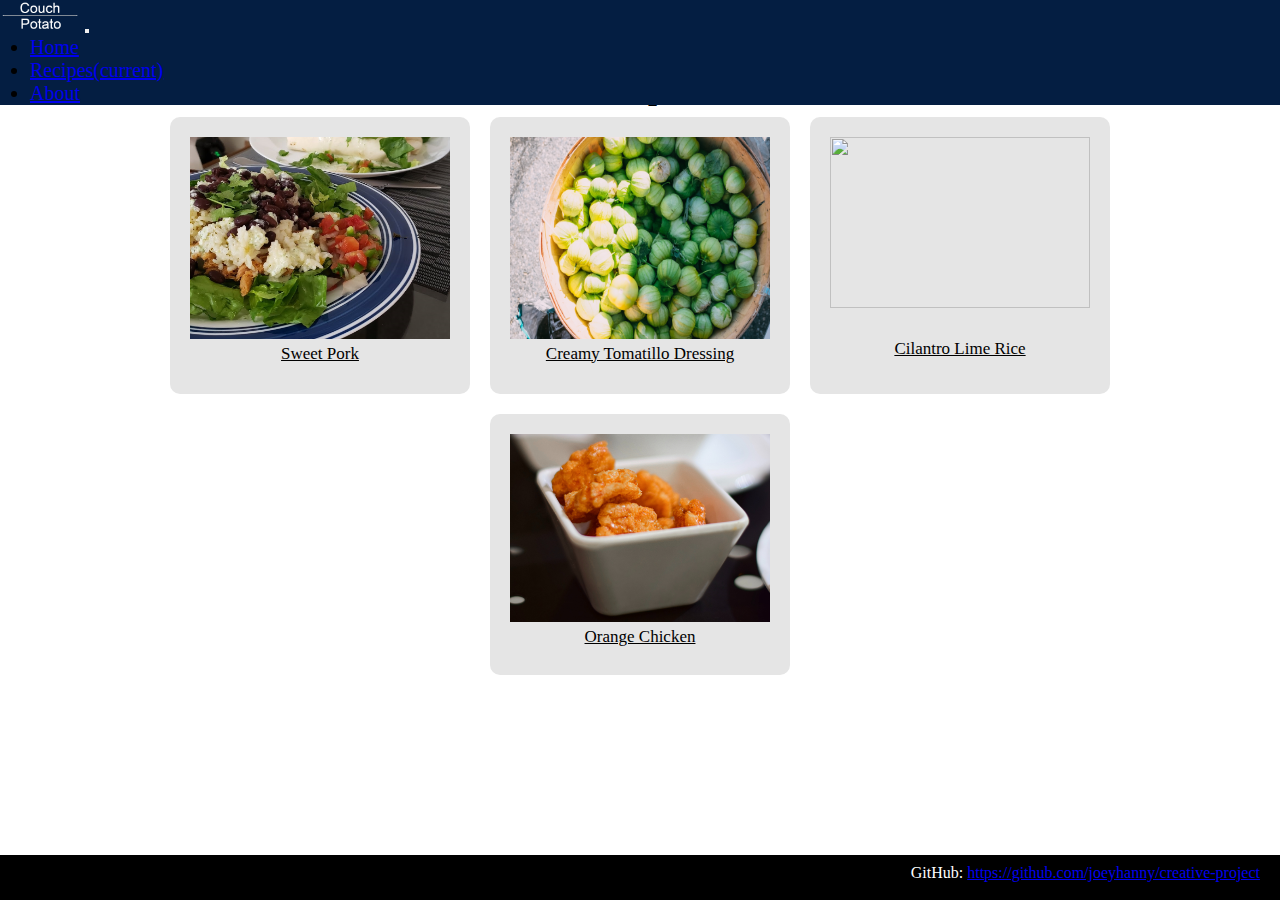
==== pages/recipe-list.html @ f2892d6e "First commit" ====
<!DOCTYPE html>
<html lang="en" dir="ltr">
  <head>
    <link rel="stylesheet" href="https://stackpath.bootstrapcdn.com/bootstrap/4.1.3/css/bootstrap.min.css"
    integrity="sha384-MCw98/SFnGE8fJT3GXwEOngsV7Zt27NXFoaoApmYm81iuXoPkFOJwJ8ERdknLPMO" crossorigin="anonymous">
    <link rel="stylesheet" href="/css/styles.css">
    <meta charset="utf-8">
    <meta name="viewport" content="width=device-width, initial-scale=1.0, maximum-scale=1.0">
    <title>Recipes - Couch And Potatoes</title>
  </head>
  <body>
    <nav class="navbar navbar-expand-lg navbar-dark bg-dark">
      <a class="navbar-brand" href="/"> <img class="logo" src="/images/logo.png"> </a>
      <button class="navbar-toggler" type="button" data-toggle="collapse" data-target="#navbarNav" aria-controls="navbarNav" aria-expanded="false" aria-label="Toggle navigation">
        <span class="navbar-toggler-icon"></span>
      </button>
      <div class="collapse navbar-collapse" id="navbarNav">
        <ul class="navbar-nav">
          <li class="nav-item">
            <a class="nav-link" href="/">Home</a>
          </li>
          <li class="nav-item active">
            <a class="nav-link" href="/pages/recipe-list.html">Recipes<span class="sr-only">(current)</span></a>
          </li>
          <li class="nav-item">
            <a class="nav-link" href="/pages/about.html">About</a>
          </li>
        </ul>
      </div>
    </nav>

    <div class="page">
      <h1>Recipes</h1>

      <div class="recipe-list">
        <a class="recipe-link recipe" href="/pages/recipes/cafe-rio-sweet-pork.html">
          <img class="recipe-img" src="/images/sweet-pork.jpg">
          Sweet Pork
        </a>
        <a class="recipe-link recipe" href="/pages/recipes/creamy-tomatillo-dressing.html">
          <img class="recipe-img" src="/images/ashim-d-silva-ehxXXgarXsw-unsplash.jpg">
          Creamy Tomatillo Dressing
        </a>
        <a class="recipe-link recipe" href="/pages/recipes/cilantro-lime-rice.html">
          <img class="recipe-img" src="/images/paula-morin-7fkhwbmb3Uk-unsplash.jpg">
          Cilantro Lime Rice
        </a>
        <a class="recipe-link recipe" href="/pages/recipes/orange-chicken.html">
          <img class="recipe-img" src="/images/clayton-tonna-uf3wNWYmyRg-unsplash.jpg">
          Orange Chicken
        </a>

      </div>

    </div>

    <div class="footer">
      GitHub: <a href="https://github.com/joeyhanny/creative-project">https://github.com/joeyhanny/creative-project</a>
    </div>

    <script src="https://code.jquery.com/jquery-3.3.1.slim.min.js" integrity="sha384-q8i/X+965DzO0rT7abK41JStQIAqVgRVzpbzo5smXKp4YfRvH+8abtTE1Pi6jizo" crossorigin="anonymous"></script>
    <script src="https://cdnjs.cloudflare.com/ajax/libs/popper.js/1.14.3/umd/popper.min.js" integrity="sha384-ZMP7rVo3mIykV+2+9J3UJ46jBk0WLaUAdn689aCwoqbBJiSnjAK/l8WvCWPIPm49" crossorigin="anonymous"></script>
    <script src="https://stackpath.bootstrapcdn.com/bootstrap/4.1.3/js/bootstrap.min.js" integrity="sha384-ChfqqxuZUCnJSK3+MXmPNIyE6ZbWh2IMqE241rYiqJxyMiZ6OW/JmZQ5stwEULTy" crossorigin="anonymous"></script>

  </body>
</html>
---- css/styles.css ----
* {
  margin: 0;
  padding: 0;
  box-sizing: border-box;
}

/* Menu */
.bg-dark {
  background-color: #041E42 !important;
}

.navbar {
  position: fixed;
  width: 100%;
  font-size: 30px;
}

.logo, .navbar-brand {
  width: 3em;
  height: auto;
}

h1 {
  text-align: center;
}

h2 {
  text-decoration: underline;
}

.page {
  padding-top: 70px;
  padding-left: 20px;
  padding-right: 20px;
  min-height: calc(100vh - 5vh); /*The second term is the height of the footer. The min-height makes it so every page fills up the page. Even if the page is blank.*/
}

.recipe-list {
  display: flex;
  justify-content: center;
  flex-wrap: wrap;
}

.recipe-link {
  display: block;
  background-color: #E5E5E5;
  border-radius: 10px;
  margin: 10px;
  padding: 10px;
  text-align: center;
  font-size: 40px;
  color: #000000;
}

.recipe-link:active {
  color: #000000;
}

ol, ul {
  padding-left: 30px;
}

.recipe-img {
  width: 100%;
  height: auto;
}

.recipe-page-img {
  width: 25%;
  height: auto;
  display: block;
  margin-left: auto;
  margin-right: auto; /**/
  border: 4px solid black;
  border-radius: 5px; /**/
}

a:hover {
  text-decoration: none;
}

.link-list {
  display: flex;
  flex-wrap: wrap;
  justify-content: center;
}

.link {
  padding-left: 20px;
  padding-right: 20px;
  margin-top: 2%;
  margin-bottom: 1%;
  margin-left: 1.5%;
  margin-right: 1.5%;
  width: 100%;
  height: auto;
  text-align: center;
  color: #000000;
  background-color: #E5E5E5;
  border-radius: 10px;
}

.link:active {
  color: #000000;
}

.link:hover {
  color: #000000;
}

.link-title {
  padding-top: 10px;
  font-size: 40px;
}


.link-description {
  padding-top: 20px;
  font-size: 30px;
}

.link-title, .link-pic, .link-description {
  width: 100%;
  height: auto;
}

.about-page-img {
  float: left;
  width: 50%;
  height: auto;
  margin-right: 20px;
  margin-top: 10px;
}

.footer {
  min-height: 5vh;
  background-color: #000000;
  color: #FFFFFF;
  text-align: right;
  padding-left: 20px;
  padding-right: 20px;
  padding-top: 1vh;
}


/* Mobile Styles */
@media only screen and (max-width: 500px) {



}

/* Tablet Styles */
@media only screen and (min-width: 501px) and (max-width: 960px) {
  .recipe-link {
    width: 40%;
    height: auto;
    font-size: 20px;
  }

  .recipe-img {
    height: 75%;
    width: 100%;
  }

  .long-list-container {
    display: flex;
  }

  .long-list-section {
    padding-right: 20px;
  }

  .link {
    width: 45%;
  }

  .link-title {
    font-size: 150%;
  }

  .link-description {
    font-size: 100%;
  }

  .link-pic {
    height: 40%;
  }

  .about-page-img {
    width: 40%;
  }

  .about-bio {
    font-size: 20px;
  }

}

/* Larger Tablet Styles */
@media only screen and (min-width: 775px) and (max-width: 960px) {
    .link-pic {
      height: 50%;
    }

    .link-description {
      font-size: 150%;
    }
}

/* Small Desktop Styles */
@media only screen and (min-width: 961px) {
  .navbar {
    font-size: 20px;
  }

  .logo, .navbar-brand {
    width: 4em;
    height: auto;
  }

  .page {
    padding-left: 40px;
    padding-right: 40px;
  }

  .recipe-link {
    width: 25%;
    height: auto;
    padding: 20px;
    font-size: 17px;
  }

  .recipe-img {
    height: 85%;
    width: 100%;
  }

  .long-list-container {
    display: flex;
  }

  .long-list-section {
    padding-right: 20px;
  }

  .link {
    padding-left: 20px;
    padding-right: 20px;
    margin-left: 1.5%;
    margin-right: 1.5%;
    width: 30%;
    height: auto;
    text-align: center;
    color: #000000;
    background-color: #E5E5E5;
    border-radius: 10px;
  }

  .link-pic {
    height: 50%;
  }

  .link-title {
    font-size: 210%;
  }

  .link-description {
    font-size: 150%;
  }

  .about-page-img {
    width: 30%;
  }

  .about-bio {
    font-size: 30px;
  }


}

/* Large Desktop Styles */
@media only screen and (min-width: 1300px) {

  .recipe-link {
    font-size: 25px;
  }


}
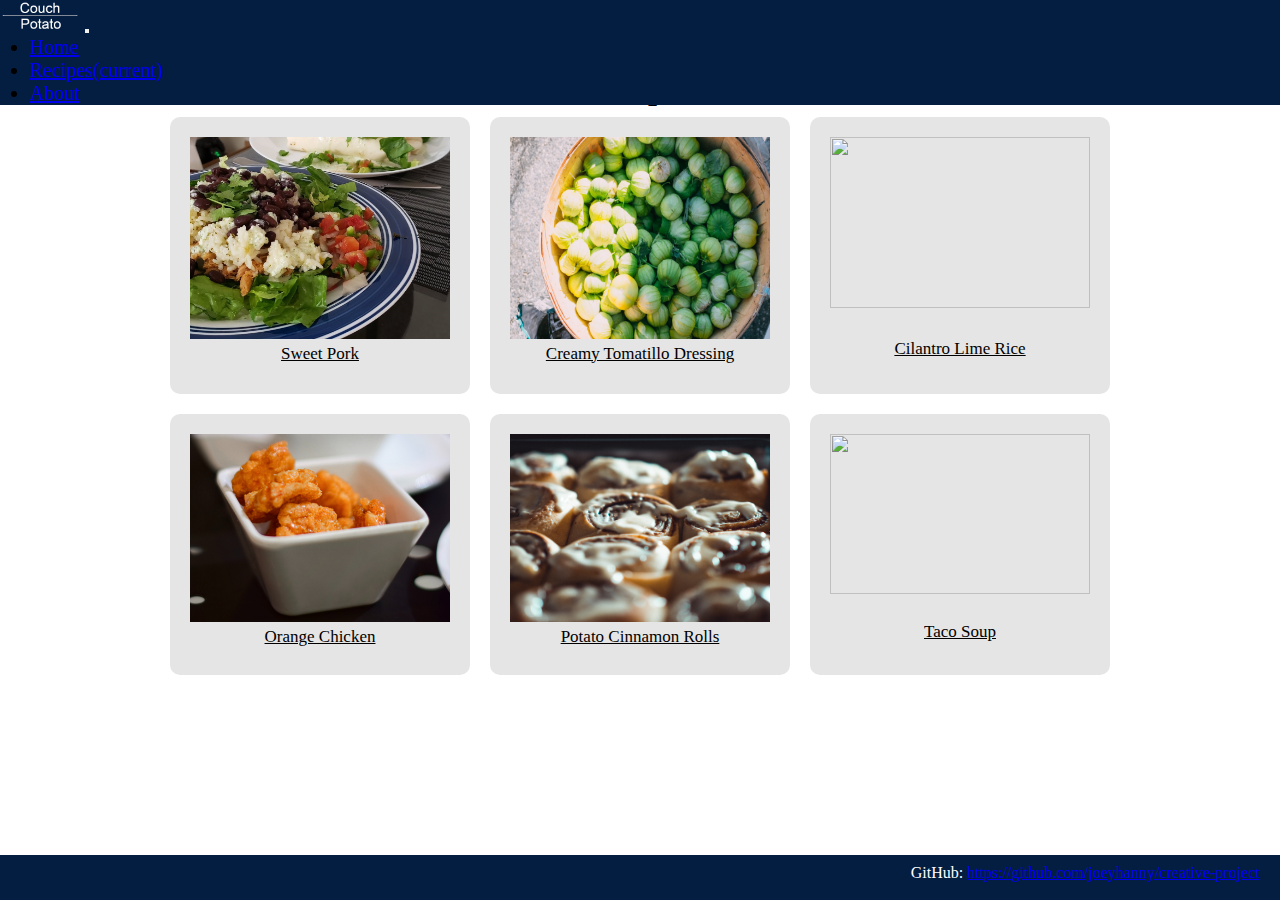
==== commit 27b588d8: "Added some recipes" ====
--- a/pages/recipe-list.html
+++ b/pages/recipe-list.html
@@ -49,6 +49,14 @@
           <img class="recipe-img" src="/images/clayton-tonna-uf3wNWYmyRg-unsplash.jpg">
           Orange Chicken
         </a>
+        <a class="recipe-link recipe" href="/pages/recipes/potato-cinnamon-rolls.html">
+          <img class="recipe-img" src="/images/mark-olsen-oZqJMbQMJ-4-unsplash.jpg">
+          Potato Cinnamon Rolls
+        </a>
+        <a class="recipe-link recipe" href="/pages/recipes/taco-soup.html">
+          <img class="recipe-img" src="/images/jarritos-mexican-soda-pAU112ZIXvU-unsplash.jpg">
+          Taco Soup
+        </a>
 
       </div>
 
--- a/css/styles.css
+++ b/css/styles.css
@@ -134,7 +134,7 @@
 
 .footer {
   min-height: 5vh;
-  background-color: #000000;
+  background-color: #041E42;
   color: #FFFFFF;
   text-align: right;
   padding-left: 20px;
